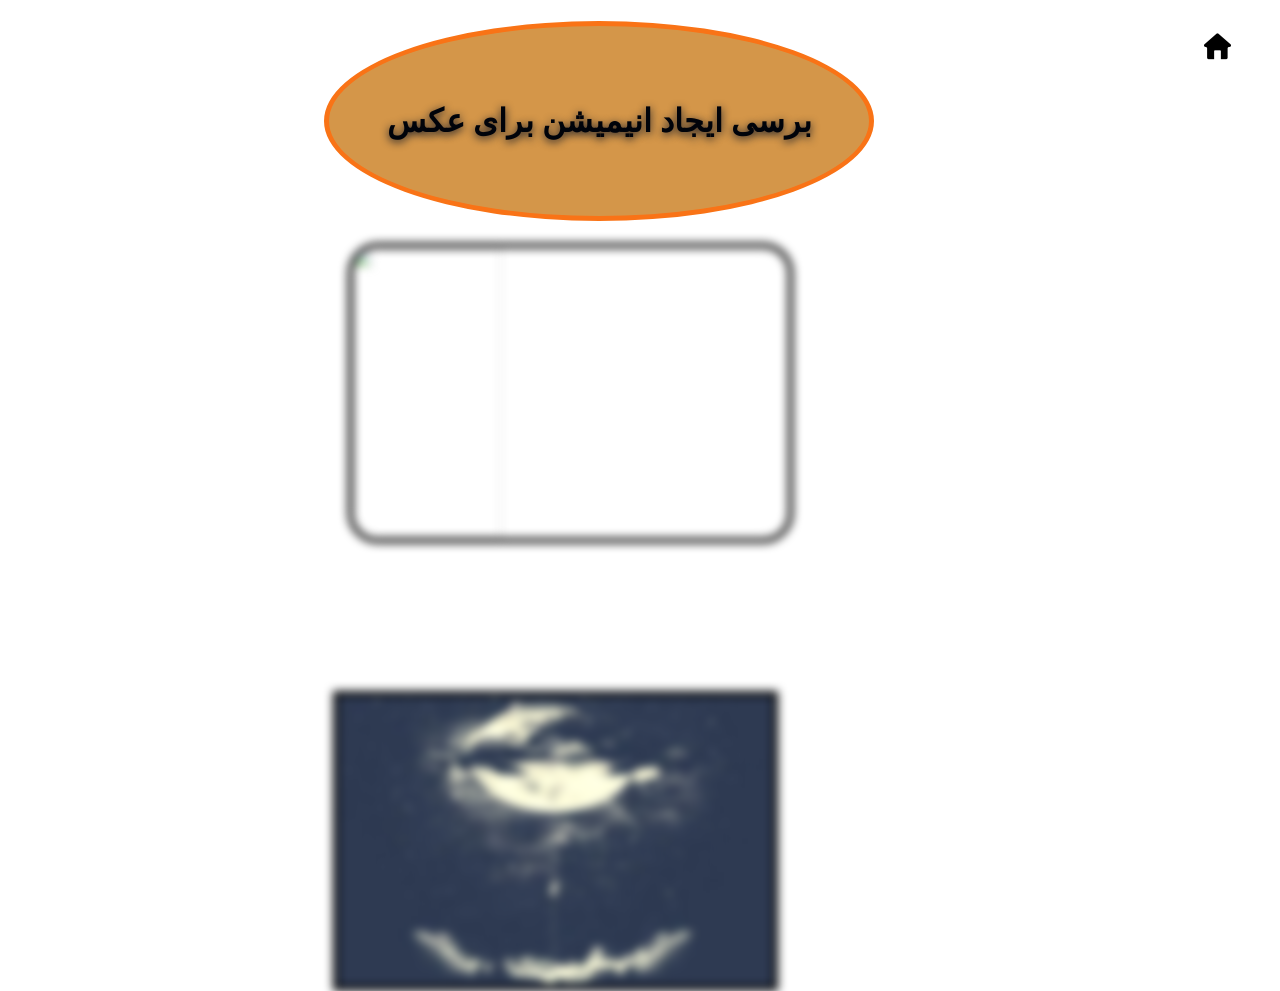
==== web1/pages/animation.html @ 552989d0 "first commit" ====
<!DOCTYPE html>
<html lang="en">
<head>
    <meta charset="UTF-8">
    <meta name="viewport" content="width=device-width, initial-scale=1.0">
    <link rel="stylesheet" href="../public/css/myStyle.css">
    <link rel="stylesheet" href="../public/css/animation.css">
    <title>انیمیشن</title>
</head>
<body>
  <div style="float: right; position: relative; width: 80px; height: 80px; display: flex; z-index: 100;">
        <a href="../index.html">
        <img src="../public/images/3574480-200.png" style="width: 50px; height: 50px; ">
        </a>
    </div>
    <h1 class="h1"> برسی ایجاد انیمیشن برای عکس</h1>
    <div>
    <img class="animation_image" src="../public/images/download (1).jfif">
    <img class="animation2" src="../public/images/images (2).jfif"> 
    </div>
</body>
</html>
---- web1/public/css/myStyle.css ----
.h1 {
            color: #00030a;
            background-color: #d49649;
            border: 5px solid #f97316;
            height: 150px;
            width: 500px;
            padding: 20px;
            font-family:'vazir';
            font-size: 2rem;
            text-shadow: 0 2px 8px #111827;
            border-radius: 50%;
            direction: rtl;
            text-align: center;;
            display: flex;
            justify-content: center; 
            align-items: center; 
            margin-left: 25%;
            margin-right: 40%;
            
            
        }

        .myH1 {
            text-shadow: 0 2px 8px #fa6c0e;

        }
        .h1-2 {
            color: #090c11;
            background-color: #545a64;
            border: 5px solid #f9165a;
            height: 80px;
            width: 500px;
            padding: 20px;
            font-family:'vazir';
            font-size: 2rem;
            text-shadow: 0 2px 8px #111827;
            border-radius: 80%;
            direction: rtl;
            text-align: center;;
            display: flex;
            justify-content: center; 
            align-items: center; 
            margin-left: 25%;
            margin-right: 40%;
            
            
        }
        .h1:hover {
            text-shadow: none;
            color:rgb(243, 3, 3);
        }
        #h2{
            color: #232f4b;
            background-color: #ffa96b;
            border:5px solid #020711;
            height: 100px;
            padding: 30px;
            border-top-width: 40px;
            font-size: 2rem;
            text-shadow:0 2px 8px #111827;
            border-radius:45px;
            direction: rtl;
            text-align: center;
            font-family: 'samim';
        }
        h3{
            /* color: #f8fafc; */
            /* background-color:  #2a230f; */
            /* border: peru dashed ; */
            /* text-shadow: 0 2px 8px #9e7401; */
            /* height: 100px; */
            /* padding: 20px; */
            /* border-radius: 80%; */
            /* direction: rtl; */
            /* text-align: center; */
            /* font-style: italic; */
            /* font-size: 3rem; */
            /* text-decoration-line: line-through; */
            /* text-overflow: clip; */
            /* font-family: 'Yekan'; */
        }
        h4{
            color: rgb(1, 31, 31);
            background-color: rgb(119, 245, 245);
            border:  rgb(91, 92, 92) dotted 3px;
            border-left: double 10px;
            border-right: double 10px;
            direction: rtl;
            text-align: center;
            font-variant-ligatures: contextual;
            font-size: 4rem;
            font-style: oblique;
            padding: 10px;
            border-radius: 100px;
            text-shadow: 3px 3px 3px #020711;
            font-family: 'Shabnam.Bold';
        }
        .h5{
            color:#fff;   
            font-size: 2rem;
            padding: 15px;
            border: 2px solid #ff00ff;
            border-radius: 10px;
            box-shadow: 0 0 10px #ff00ff, 0 0 20px #ff00ff;
            text-shadow: 0 0 5px #fff;
            background: #222;
            display:grid;
            direction: rtl;
            text-align: center;
            margin-left: 345px;
            width: 500px;
            height: 40px;
            font-family: 'Tanha';
        }
        .h15{
            color:#eceaea;   
            font-size: 2rem;
            padding: 15px;
            border: 2px solid #ff0000;
            border-radius: 10px;
            box-shadow: 0 0 10px #3d0101, 0 0 20px #3d0101;
            text-shadow: 0 0 5px #facece;
            background: #0e0000;
            display:grid;
            direction: rtl;
            text-align: center;
            margin-left: 345px;
            width: 500px;
            height: 40px;
            font-family: 'Tanha';
        }
        h6{
            font-size: 20px;
            color: #050505ef;
            font-weight: bold;
            padding: 8px 14px;
            border: 8px double rgb(5, 175, 5);
            border-radius: 10%;
            display: inline-block;
            background-color: #fc04a967;
            box-shadow: 0 2px 8px greenyellow;
            text-align: center;
            direction: rtl;
            width: 900px;
            height: 30px;
            margin-left: 140px;
            font-family: 'kiana';
        }
---- web1/public/css/animation.css ----
.animation_image{
    width: 34%;
    height:290px;
    position: absolute;
    border-radius:30px;
    filter: brightness(110%) blur(5px);
    border: solid black 5px;
    margin-left: 340px;
    animation-name: imageAnimation;
    animation-duration: 5s;


}

@keyframes imageAnimation{
    20% {
    width: 40%;
    height:290px;
    position: absolute;
    border-radius:10px;
    filter: brightness(50%) blur(4px);
    border: solid black 5px;
    margin-left: 310px;
    }

    50% {
    width: 45%;
    height:310px;
    position: absolute;
    border-radius:5px;
    filter: brightness(70%) blur(3px);
    border: solid black 5px;
    margin-left: 290px;
    }
    
    70%{
    width: 50%;
    height:330px;
    position: absolute;
    border-radius:5px;
    filter: brightness(90%) blur(2px);
    border: solid black 5px;
    margin-left: 270px;
    }

    
    100% {
    width: 55%;
    height:350px;
    position:absolute;
    border-radius:1px;
    border: solid black 5px;
    filter:none;
    margin-left:250px ;
    }
}
.animation2{
     width: 34%;
    height:290px;
    filter: brightness(110%) blur(5px);
    border: solid black 5px;
    animation-duration: 3s;
    margin-top:35%;
    animation-name: animation22;
    position: absolute;
    margin-left: 325px;
    animation-iteration-count: 3;
    animation-direction: alternate-reverse;
}
@keyframes animation22 {
    0%{
        box-shadow: 0 0 0 0px rgba(0, 0, 0, 0.4);
         border-radius: 0%;
    }
    25%{
         box-shadow: 0 0 0 20px rgba(0, 0, 0, 0);
        border-radius: 50%;
        transform: rotate(180deg);
    }
    50%{
        box-shadow: 0 0 0 10px rgba(0, 0, 0, 0);
          border-radius: 100%;
          transform: rotate(180deg);
    }
    70%{
        box-shadow: 0 0 0 20px rgba(0, 0, 0, 0);
        border-radius: 50%;
        transform: rotate(180deg);
    }
    100%{
        box-shadow: 0 0 0 30px rgba(0, 0, 0, 0);
        border-radius: 0%;
        transform: rotate(180deg);
        }
}
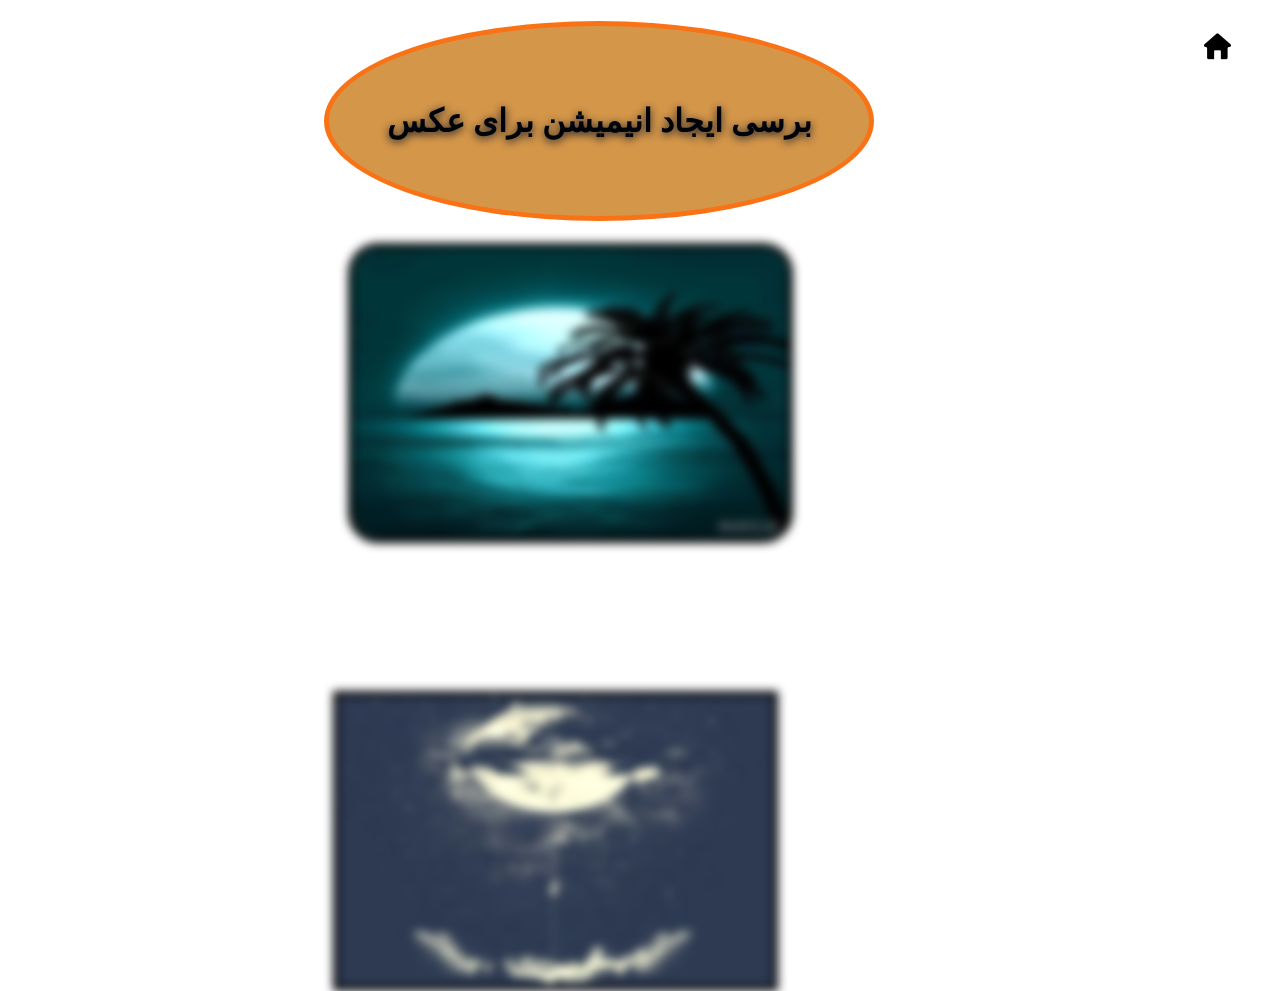
==== commit b5b6e85f: "Add project" ====
--- a/web1/pages/animation.html
+++ b/web1/pages/animation.html
@@ -15,7 +15,7 @@
     </div>
     <h1 class="h1"> برسی ایجاد انیمیشن برای عکس</h1>
     <div>
-    <img class="animation_image" src="../public/images/download (1).jfif">
+    <img class="animation_image" src="../public/images/nody-عکس-منظره-شب-1625540060.jpg">
     <img class="animation2" src="../public/images/images (2).jfif"> 
     </div>
 </body>
